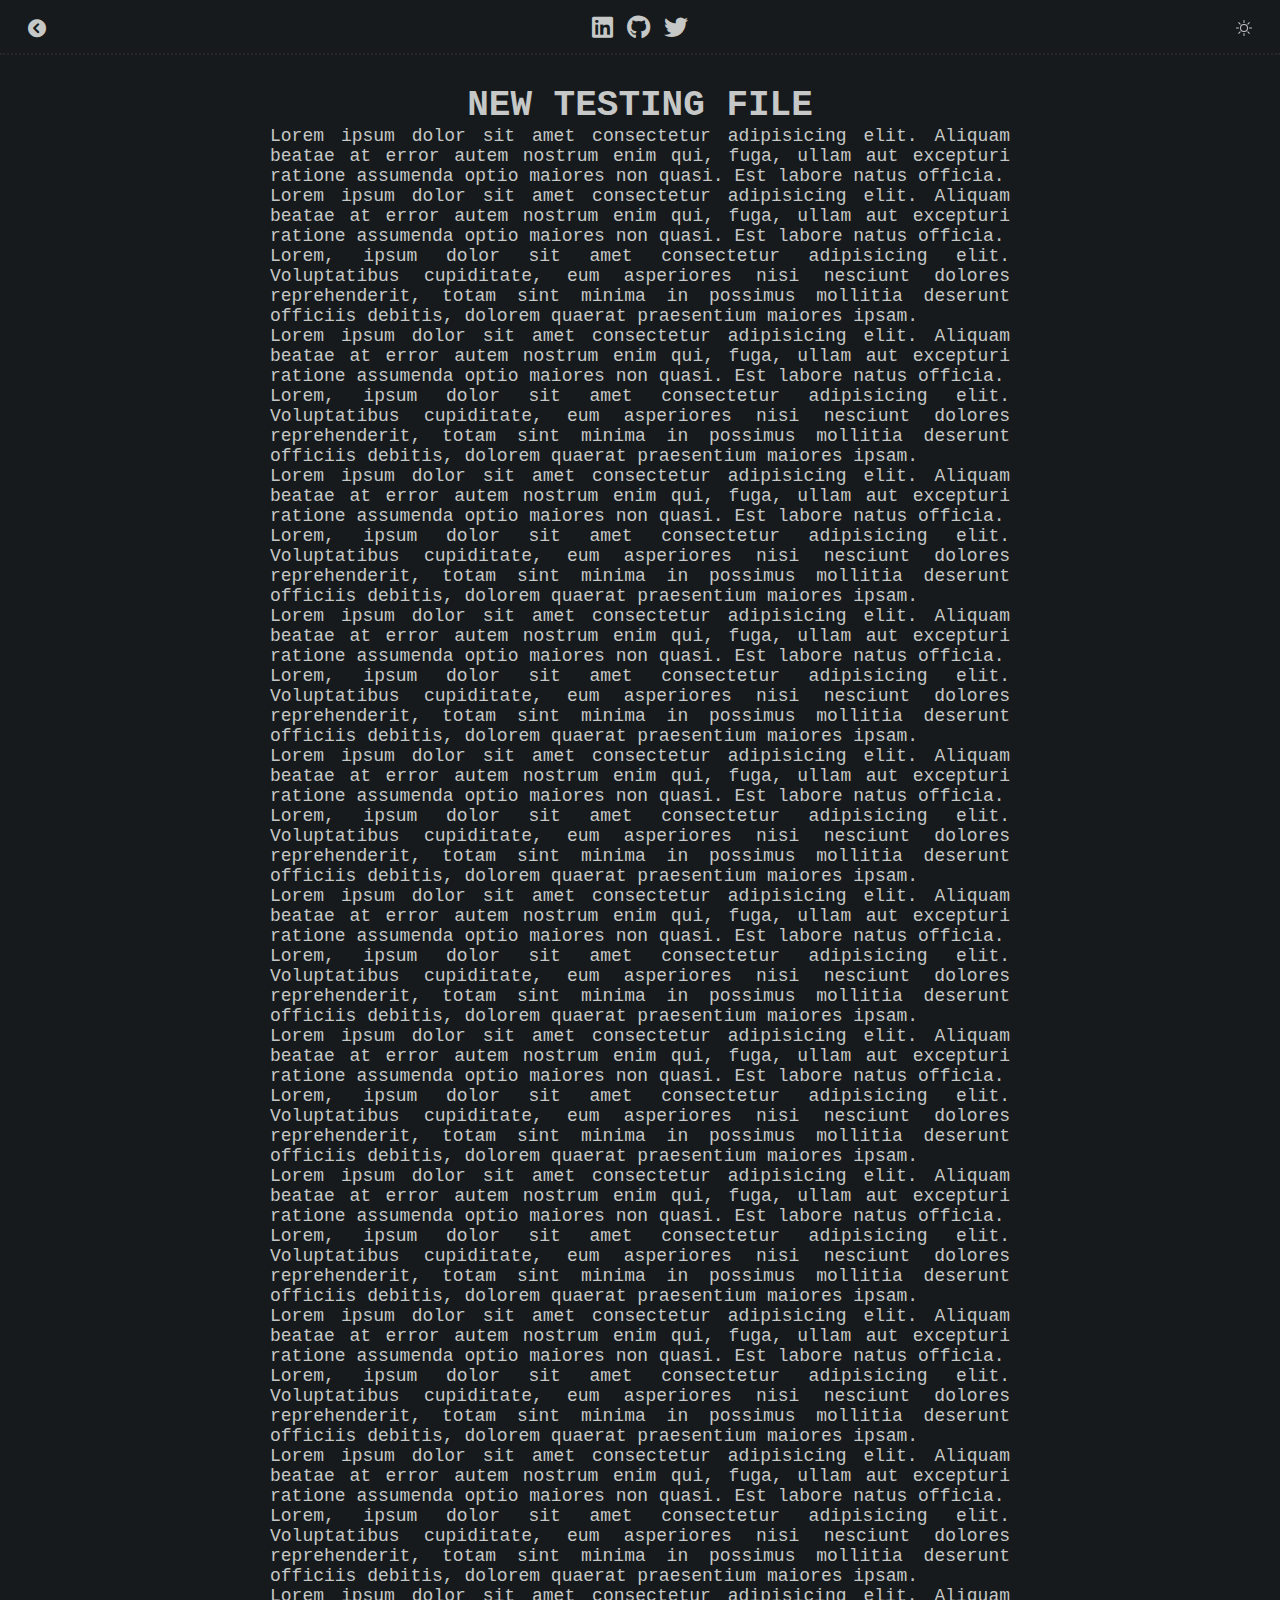
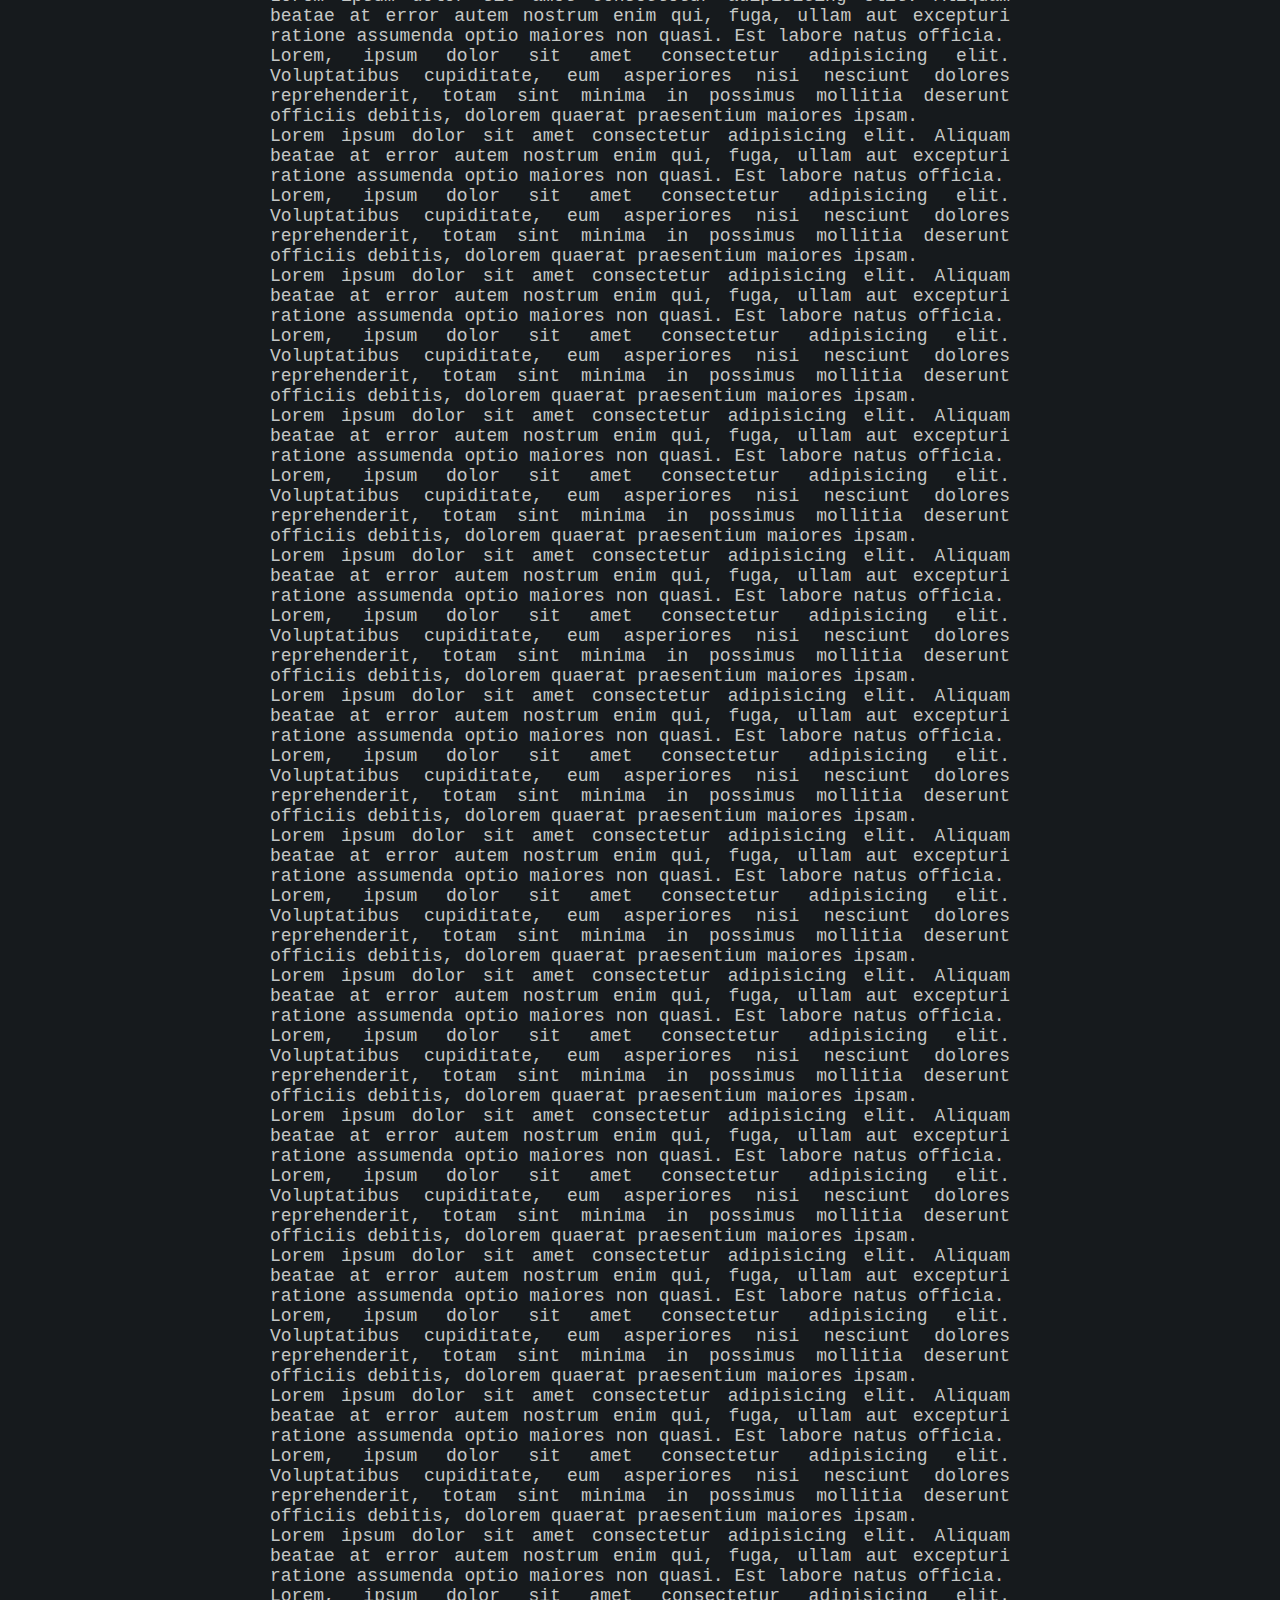
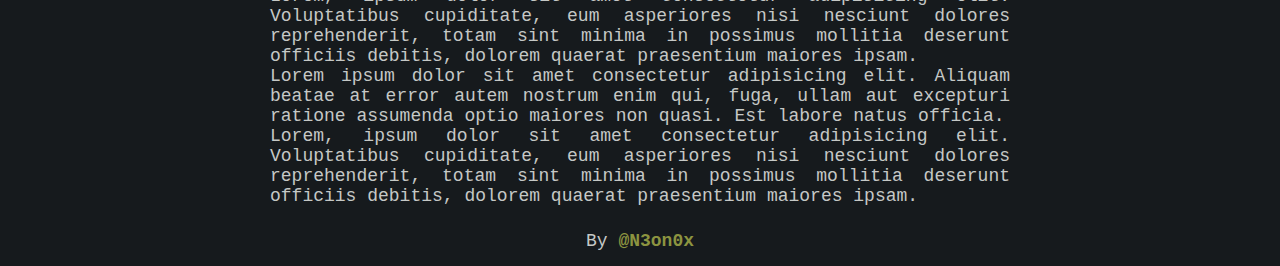
==== challenges/demo.html @ e0785453 "Add btn-return, change colors, add font-size" ====
<!DOCTYPE html>
<html lang="en">
<head>
    <meta charset="UTF-8">
    <meta name="viewport" content="width=device-width, initial-scale=1.0">
    <title>N3on0x | Security Engineer</title>
    <link rel="stylesheet" href="/css/main.css">
    <link rel="stylesheet" href="https://cdnjs.cloudflare.com/ajax/libs/font-awesome/6.0.0/css/all.min.css">
</head>
<body>
    <header>
        <div id="btn-return">
            <i class="fa-solid fa-circle-chevron-left"></i>
        </div>
        <div class="social">
            <a class="icon" href="https://www.linkedin.com/in/vinícius-nunes-1a72611a3"><i class="fa-brands fa-linkedin"></i></a>
            <a class="icon" href="https://github.com/N3on0x"><i class="fa-brands fa-github"></i></a>
            <a class="icon" href="https://twitter.com/N3on0x"><i class="fa-brands fa-twitter"></i></a>
        </div>
        <button id="btn-mode-toggle"></button>
    </header> 
    <main class="fileRead">
        <h1>NEW TESTING FILE</h1>
        <p>Lorem ipsum dolor sit amet consectetur adipisicing elit. Aliquam beatae at error autem nostrum enim qui, fuga, ullam aut excepturi ratione assumenda optio maiores non quasi. Est labore natus officia.</p>
        <p><p>Lorem ipsum dolor sit amet consectetur adipisicing elit. Aliquam beatae at error autem nostrum enim qui, fuga, ullam aut excepturi ratione assumenda optio maiores non quasi. Est labore natus officia.</p>
        <p>Lorem, ipsum dolor sit amet consectetur adipisicing elit. Voluptatibus cupiditate, eum asperiores nisi nesciunt dolores reprehenderit, totam sint minima in possimus mollitia deserunt officiis debitis, dolorem quaerat praesentium maiores ipsam.</p></p>
        <p>Lorem ipsum dolor sit amet consectetur adipisicing elit. Aliquam beatae at error autem nostrum enim qui, fuga, ullam aut excepturi ratione assumenda optio maiores non quasi. Est labore natus officia.</p>
        <p>Lorem, ipsum dolor sit amet consectetur adipisicing elit. Voluptatibus cupiditate, eum asperiores nisi nesciunt dolores reprehenderit, totam sint minima in possimus mollitia deserunt officiis debitis, dolorem quaerat praesentium maiores ipsam.</p>
        <p>Lorem ipsum dolor sit amet consectetur adipisicing elit. Aliquam beatae at error autem nostrum enim qui, fuga, ullam aut excepturi ratione assumenda optio maiores non quasi. Est labore natus officia.</p>
        <p>Lorem, ipsum dolor sit amet consectetur adipisicing elit. Voluptatibus cupiditate, eum asperiores nisi nesciunt dolores reprehenderit, totam sint minima in possimus mollitia deserunt officiis debitis, dolorem quaerat praesentium maiores ipsam.</p>
        <p>Lorem ipsum dolor sit amet consectetur adipisicing elit. Aliquam beatae at error autem nostrum enim qui, fuga, ullam aut excepturi ratione assumenda optio maiores non quasi. Est labore natus officia.</p>
        <p>Lorem, ipsum dolor sit amet consectetur adipisicing elit. Voluptatibus cupiditate, eum asperiores nisi nesciunt dolores reprehenderit, totam sint minima in possimus mollitia deserunt officiis debitis, dolorem quaerat praesentium maiores ipsam.</p>
        <p>Lorem ipsum dolor sit amet consectetur adipisicing elit. Aliquam beatae at error autem nostrum enim qui, fuga, ullam aut excepturi ratione assumenda optio maiores non quasi. Est labore natus officia.</p>
        <p>Lorem, ipsum dolor sit amet consectetur adipisicing elit. Voluptatibus cupiditate, eum asperiores nisi nesciunt dolores reprehenderit, totam sint minima in possimus mollitia deserunt officiis debitis, dolorem quaerat praesentium maiores ipsam.</p>
        <p>Lorem ipsum dolor sit amet consectetur adipisicing elit. Aliquam beatae at error autem nostrum enim qui, fuga, ullam aut excepturi ratione assumenda optio maiores non quasi. Est labore natus officia.</p>
        <p>Lorem, ipsum dolor sit amet consectetur adipisicing elit. Voluptatibus cupiditate, eum asperiores nisi nesciunt dolores reprehenderit, totam sint minima in possimus mollitia deserunt officiis debitis, dolorem quaerat praesentium maiores ipsam.</p>
        <p>Lorem ipsum dolor sit amet consectetur adipisicing elit. Aliquam beatae at error autem nostrum enim qui, fuga, ullam aut excepturi ratione assumenda optio maiores non quasi. Est labore natus officia.</p>
        <p>Lorem, ipsum dolor sit amet consectetur adipisicing elit. Voluptatibus cupiditate, eum asperiores nisi nesciunt dolores reprehenderit, totam sint minima in possimus mollitia deserunt officiis debitis, dolorem quaerat praesentium maiores ipsam.</p>
        <p>Lorem ipsum dolor sit amet consectetur adipisicing elit. Aliquam beatae at error autem nostrum enim qui, fuga, ullam aut excepturi ratione assumenda optio maiores non quasi. Est labore natus officia.</p>
        <p>Lorem, ipsum dolor sit amet consectetur adipisicing elit. Voluptatibus cupiditate, eum asperiores nisi nesciunt dolores reprehenderit, totam sint minima in possimus mollitia deserunt officiis debitis, dolorem quaerat praesentium maiores ipsam.</p>
        <p>Lorem ipsum dolor sit amet consectetur adipisicing elit. Aliquam beatae at error autem nostrum enim qui, fuga, ullam aut excepturi ratione assumenda optio maiores non quasi. Est labore natus officia.</p>
        <p>Lorem, ipsum dolor sit amet consectetur adipisicing elit. Voluptatibus cupiditate, eum asperiores nisi nesciunt dolores reprehenderit, totam sint minima in possimus mollitia deserunt officiis debitis, dolorem quaerat praesentium maiores ipsam.</p>
        <p>Lorem ipsum dolor sit amet consectetur adipisicing elit. Aliquam beatae at error autem nostrum enim qui, fuga, ullam aut excepturi ratione assumenda optio maiores non quasi. Est labore natus officia.</p>
        <p>Lorem, ipsum dolor sit amet consectetur adipisicing elit. Voluptatibus cupiditate, eum asperiores nisi nesciunt dolores reprehenderit, totam sint minima in possimus mollitia deserunt officiis debitis, dolorem quaerat praesentium maiores ipsam.</p>
        <p>Lorem ipsum dolor sit amet consectetur adipisicing elit. Aliquam beatae at error autem nostrum enim qui, fuga, ullam aut excepturi ratione assumenda optio maiores non quasi. Est labore natus officia.</p>
        <p>Lorem, ipsum dolor sit amet consectetur adipisicing elit. Voluptatibus cupiditate, eum asperiores nisi nesciunt dolores reprehenderit, totam sint minima in possimus mollitia deserunt officiis debitis, dolorem quaerat praesentium maiores ipsam.</p>
        <p>Lorem ipsum dolor sit amet consectetur adipisicing elit. Aliquam beatae at error autem nostrum enim qui, fuga, ullam aut excepturi ratione assumenda optio maiores non quasi. Est labore natus officia.</p>
        <p>Lorem, ipsum dolor sit amet consectetur adipisicing elit. Voluptatibus cupiditate, eum asperiores nisi nesciunt dolores reprehenderit, totam sint minima in possimus mollitia deserunt officiis debitis, dolorem quaerat praesentium maiores ipsam.</p>
        <p>Lorem ipsum dolor sit amet consectetur adipisicing elit. Aliquam beatae at error autem nostrum enim qui, fuga, ullam aut excepturi ratione assumenda optio maiores non quasi. Est labore natus officia.</p>
        <p>Lorem, ipsum dolor sit amet consectetur adipisicing elit. Voluptatibus cupiditate, eum asperiores nisi nesciunt dolores reprehenderit, totam sint minima in possimus mollitia deserunt officiis debitis, dolorem quaerat praesentium maiores ipsam.</p>
        <p>Lorem ipsum dolor sit amet consectetur adipisicing elit. Aliquam beatae at error autem nostrum enim qui, fuga, ullam aut excepturi ratione assumenda optio maiores non quasi. Est labore natus officia.</p>
        <p>Lorem, ipsum dolor sit amet consectetur adipisicing elit. Voluptatibus cupiditate, eum asperiores nisi nesciunt dolores reprehenderit, totam sint minima in possimus mollitia deserunt officiis debitis, dolorem quaerat praesentium maiores ipsam.</p>
        <p>Lorem ipsum dolor sit amet consectetur adipisicing elit. Aliquam beatae at error autem nostrum enim qui, fuga, ullam aut excepturi ratione assumenda optio maiores non quasi. Est labore natus officia.</p>
        <p>Lorem, ipsum dolor sit amet consectetur adipisicing elit. Voluptatibus cupiditate, eum asperiores nisi nesciunt dolores reprehenderit, totam sint minima in possimus mollitia deserunt officiis debitis, dolorem quaerat praesentium maiores ipsam.</p>
        <p>Lorem ipsum dolor sit amet consectetur adipisicing elit. Aliquam beatae at error autem nostrum enim qui, fuga, ullam aut excepturi ratione assumenda optio maiores non quasi. Est labore natus officia.</p>
        <p>Lorem, ipsum dolor sit amet consectetur adipisicing elit. Voluptatibus cupiditate, eum asperiores nisi nesciunt dolores reprehenderit, totam sint minima in possimus mollitia deserunt officiis debitis, dolorem quaerat praesentium maiores ipsam.</p>
        <p>Lorem ipsum dolor sit amet consectetur adipisicing elit. Aliquam beatae at error autem nostrum enim qui, fuga, ullam aut excepturi ratione assumenda optio maiores non quasi. Est labore natus officia.</p>
        <p>Lorem, ipsum dolor sit amet consectetur adipisicing elit. Voluptatibus cupiditate, eum asperiores nisi nesciunt dolores reprehenderit, totam sint minima in possimus mollitia deserunt officiis debitis, dolorem quaerat praesentium maiores ipsam.</p>
        <p>Lorem ipsum dolor sit amet consectetur adipisicing elit. Aliquam beatae at error autem nostrum enim qui, fuga, ullam aut excepturi ratione assumenda optio maiores non quasi. Est labore natus officia.</p>
        <p>Lorem, ipsum dolor sit amet consectetur adipisicing elit. Voluptatibus cupiditate, eum asperiores nisi nesciunt dolores reprehenderit, totam sint minima in possimus mollitia deserunt officiis debitis, dolorem quaerat praesentium maiores ipsam.</p>
        <p>Lorem ipsum dolor sit amet consectetur adipisicing elit. Aliquam beatae at error autem nostrum enim qui, fuga, ullam aut excepturi ratione assumenda optio maiores non quasi. Est labore natus officia.</p>
        <p>Lorem, ipsum dolor sit amet consectetur adipisicing elit. Voluptatibus cupiditate, eum asperiores nisi nesciunt dolores reprehenderit, totam sint minima in possimus mollitia deserunt officiis debitis, dolorem quaerat praesentium maiores ipsam.</p>
        <p>Lorem ipsum dolor sit amet consectetur adipisicing elit. Aliquam beatae at error autem nostrum enim qui, fuga, ullam aut excepturi ratione assumenda optio maiores non quasi. Est labore natus officia.</p>
        <p>Lorem, ipsum dolor sit amet consectetur adipisicing elit. Voluptatibus cupiditate, eum asperiores nisi nesciunt dolores reprehenderit, totam sint minima in possimus mollitia deserunt officiis debitis, dolorem quaerat praesentium maiores ipsam.</p>
        <p>Lorem ipsum dolor sit amet consectetur adipisicing elit. Aliquam beatae at error autem nostrum enim qui, fuga, ullam aut excepturi ratione assumenda optio maiores non quasi. Est labore natus officia.</p>
        <p>Lorem, ipsum dolor sit amet consectetur adipisicing elit. Voluptatibus cupiditate, eum asperiores nisi nesciunt dolores reprehenderit, totam sint minima in possimus mollitia deserunt officiis debitis, dolorem quaerat praesentium maiores ipsam.</p>
        <p>Lorem ipsum dolor sit amet consectetur adipisicing elit. Aliquam beatae at error autem nostrum enim qui, fuga, ullam aut excepturi ratione assumenda optio maiores non quasi. Est labore natus officia.</p>
        <p>Lorem, ipsum dolor sit amet consectetur adipisicing elit. Voluptatibus cupiditate, eum asperiores nisi nesciunt dolores reprehenderit, totam sint minima in possimus mollitia deserunt officiis debitis, dolorem quaerat praesentium maiores ipsam.</p>
        <p>Lorem ipsum dolor sit amet consectetur adipisicing elit. Aliquam beatae at error autem nostrum enim qui, fuga, ullam aut excepturi ratione assumenda optio maiores non quasi. Est labore natus officia.</p>
        <p>Lorem, ipsum dolor sit amet consectetur adipisicing elit. Voluptatibus cupiditate, eum asperiores nisi nesciunt dolores reprehenderit, totam sint minima in possimus mollitia deserunt officiis debitis, dolorem quaerat praesentium maiores ipsam.</p>
    </main>
    <footer>
        <span>By <a class="signature" href="https://github.com/N3on0x">@N3on0x</a></span>
    </footer>
    <script src="/script/main.js"></script>
</body>
</html>
---- css/main.css ----
/* 

CSS RESET / STARTER

*/

:root {
  --background: #161A1D;
  --text-bold: #8c9440;
  --border: #272727;
  --default-text: #c5c8c6;
  --default-icon-theme-mode: #c5c8c6;
}

[theme-mode="light"]{
  --background: #c8cfd4;
  --border: #bababa;
  --default-text: #161A1D;
  --text-bold: #5b641b;
  --default-icon-theme-mode: #161A1D;
}

* {
  margin: 0;
  padding: 0;
  box-sizing: border-box;
}

a {
  text-decoration: none;
}

ul {
  list-style: none;
}

body {
  background-color: var(--background);
  font-family: "Courier New", monospace;
  font-size: 18px;
  display: flex;
  flex-direction: column;
  justify-content: space-between;
  align-items: center;
  min-height: 100vh;
}

header {
  padding: 15px 0 10px;
  width: 100%;
  display: flex;
  justify-content: center;
  align-items: center;
  border-bottom: 2px dotted var(--border);

  position: relative;
}

.social {
  font-size: 24px;
}

.icon {
  color: var(--default-text);
}

.icon:hover {
  color: var(--text-bold);
}

#btn-return {
  position: absolute;
  left: 2%;
  padding: 2px;
  border: none;
  cursor: pointer;

  color: var(--default-icon-theme-mode);
}

#btn-return:hover {
  color: var(--text-bold);
}

#btn-mode-toggle {
    position: absolute;
    right: 2%;
    background-color: var(--background);
    color: var(--default-icon-theme-mode);
    border: none;
    padding: 2px;
    cursor: pointer;
}

#btn-mode-toggle:hover {
  color: var(--text-bold);
}

.terminal {
  border: 1px solid var(--border);
  border-radius: 4px;
  padding: 20px;
  width: 70%;
  min-height: 560px;
  color: var(--default-text);
  padding: 20px;
  display: flex;
  flex-direction: column;
  height: 1000px;

  margin: 20px 0;
}

.fileRead {
  color: var(--default-text);
  width: 100%;
  max-width: 800px;
  padding: 30px;
  display: flex;
  flex-direction: column;
  align-items: center;
  text-align: justify;
}

.directoryTextModify {
  color: var(--text-bold);
  font-weight: bold;
  font-size: large;
}

.fileTextModify {
  color: var(--text-bold);
}

.directoryTextModify:hover {
  color: var(--default-text);
}

.fileTextModify:hover {
  color: var(--default-text);
}

.cursorTextModify {
  color: var(--text-bold);
}

.cursorBlock {
  display: inline-block;
  height: 17px;
  width: 8px;
  margin-left: 1px;
  animation: blink 1200ms linear infinite;
  vertical-align: text-bottom;
}

footer {
  height: 30px;
  display: flex;
  justify-content: center;
  align-items: center;
  width: 100%;
  color: var(--default-text);
  padding: 0 0 20px;
}

.signature {
  color: var(--text-bold);
  font-weight: bold;
}

.signature:hover {
  color: var(--default-text);
}

@keyframes blink {
  0% {
    background: var(--default-text);
  }
  49% {
    background: var(--default-text);
  }
  60% {
    background: transparent;
  }
  99% {
    background: transparent;
  }
  100% {
    background: var(--default-text);
  }
}

@media(max-width: 750px) {
  body {
    height: 80vh;
  }
  .terminal {
    border: 0px solid whitesmoke;
    width: 90%;
    margin-right: 50px;
    margin-bottom: 200px;
  }
}

@media(max-height: 1115px) {
  .terminal {
    height: 800px;
  }
}
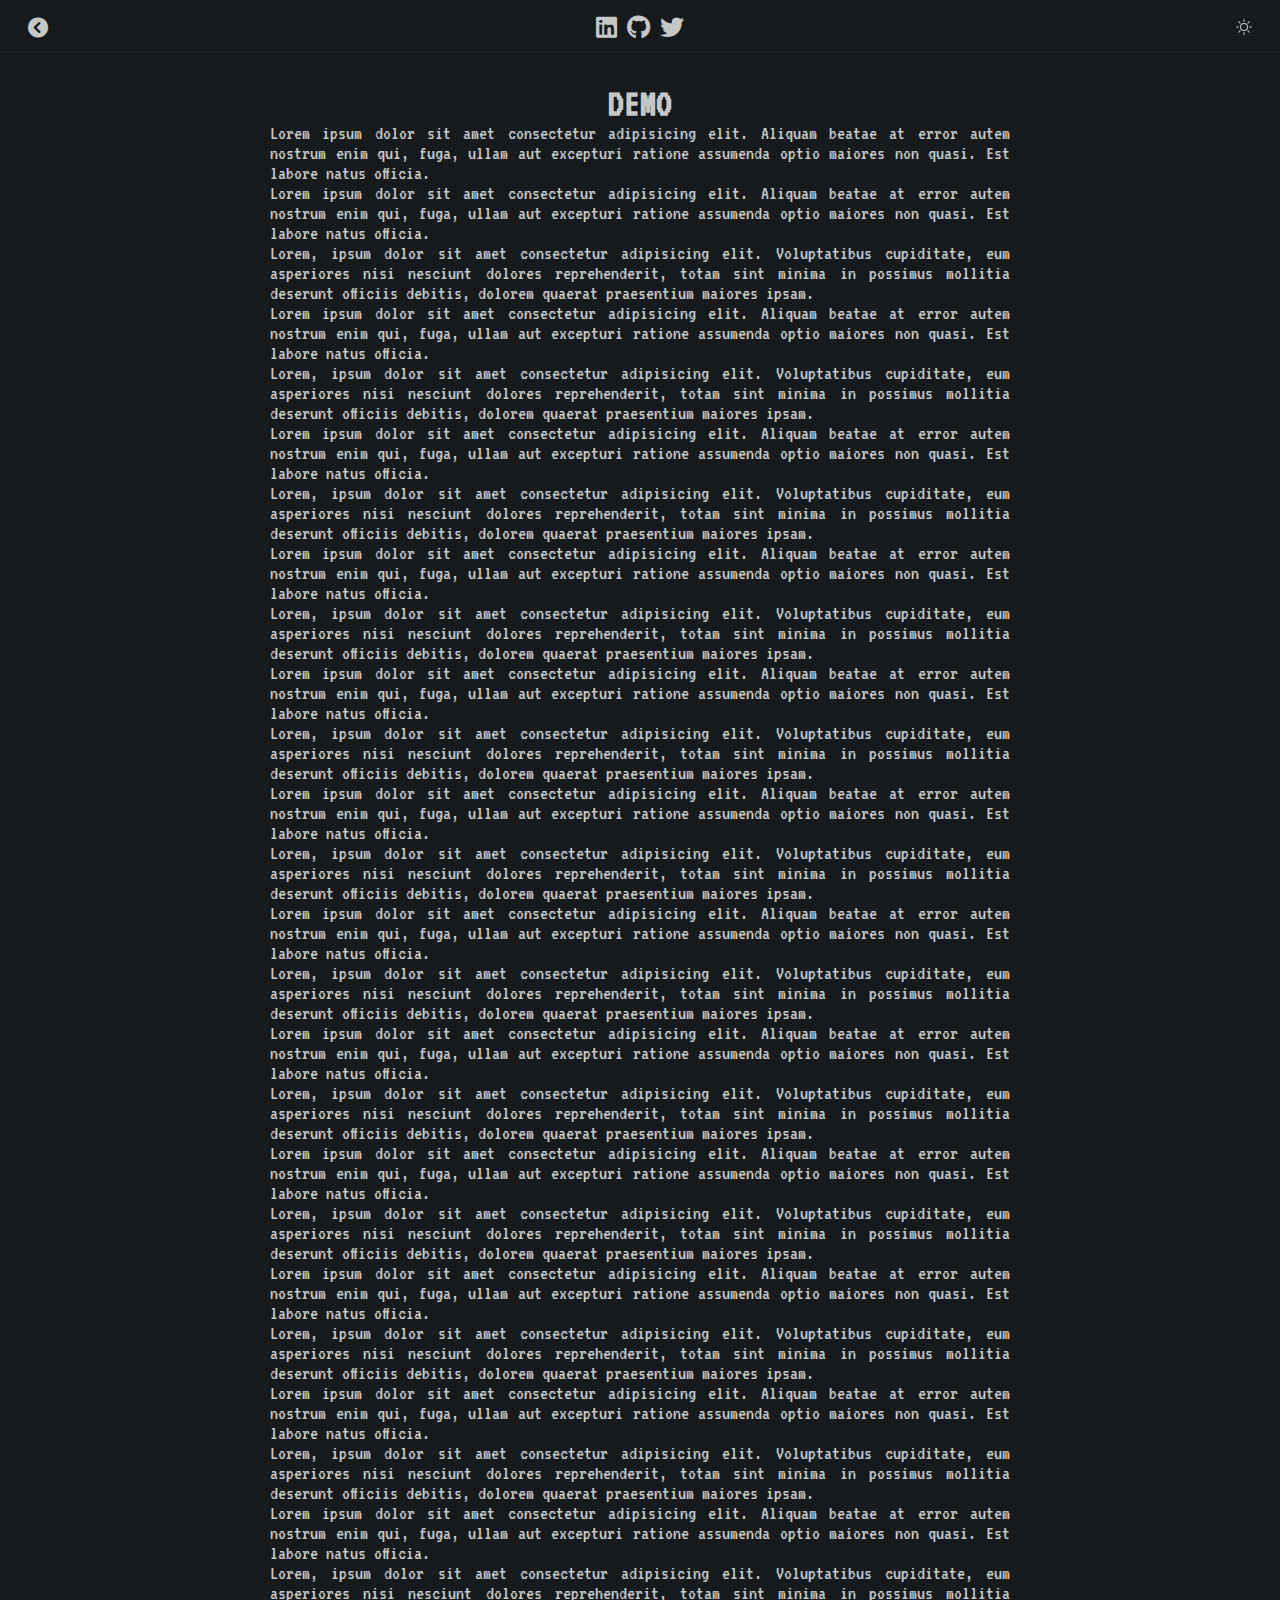
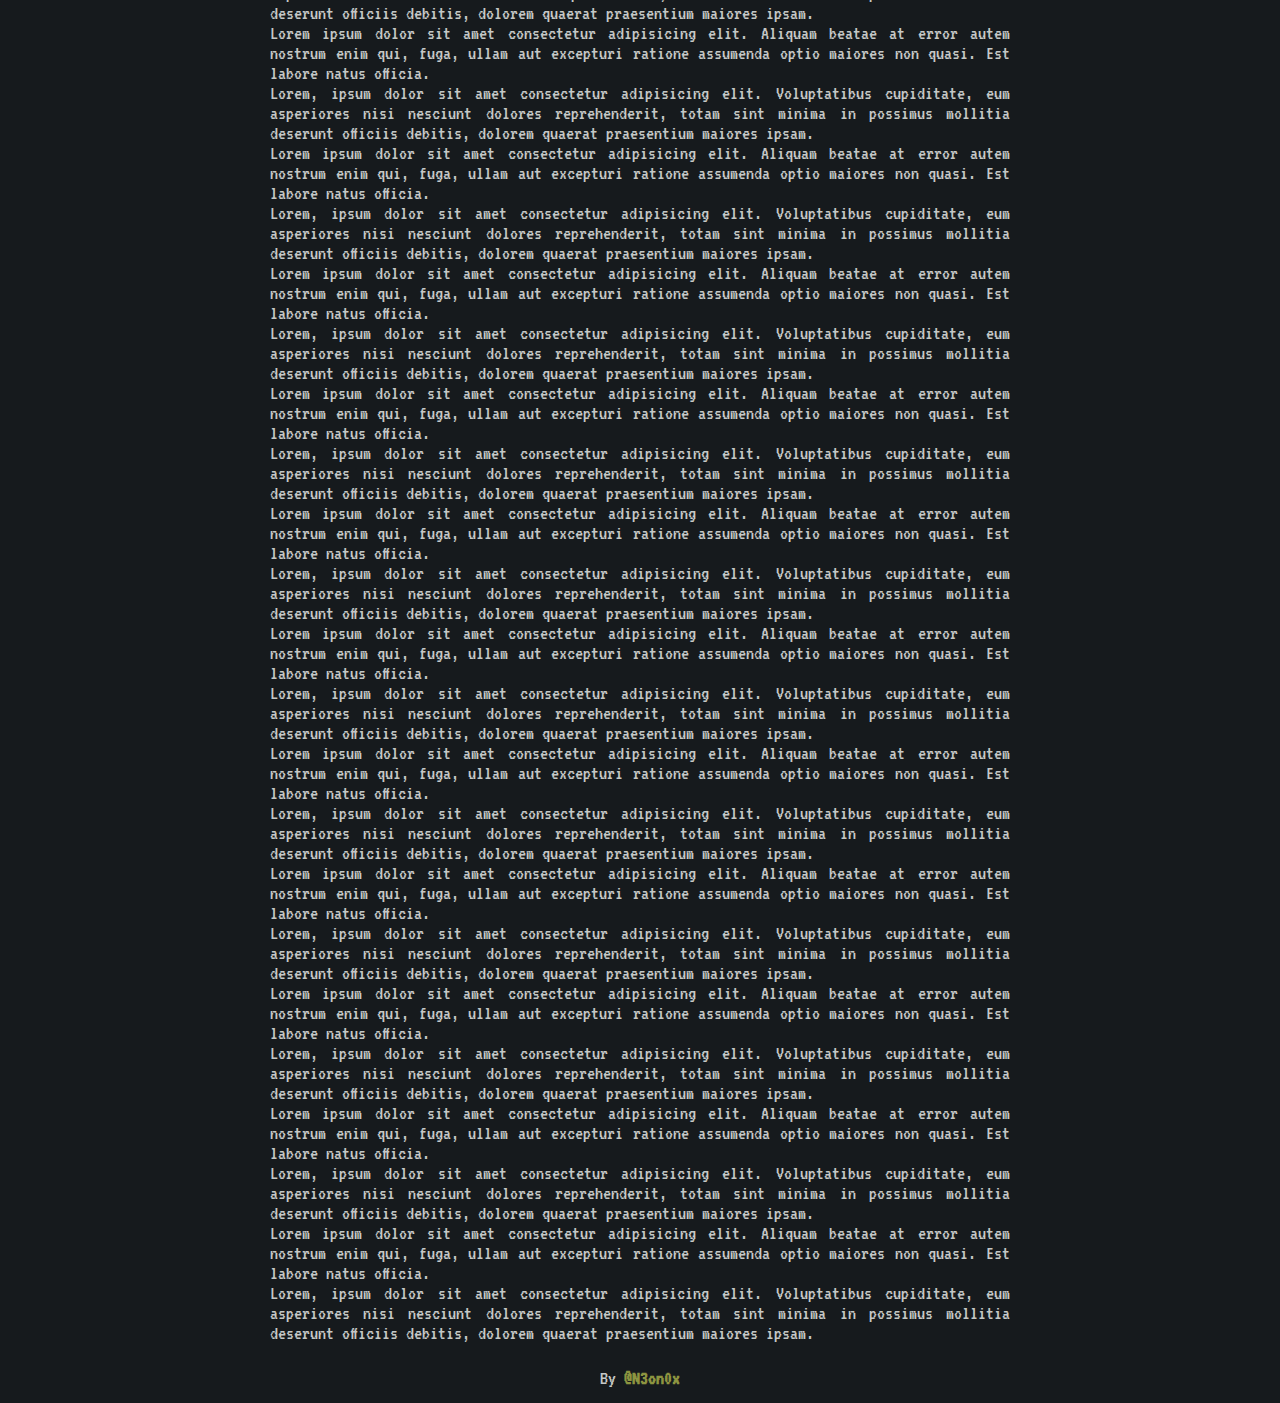
==== commit a4d32371: "Change font" ====
--- a/challenges/demo.html
+++ b/challenges/demo.html
@@ -20,7 +20,7 @@
         <button id="btn-mode-toggle"></button>
     </header> 
     <main class="fileRead">
-        <h1>NEW TESTING FILE</h1>
+        <h1>DEMO</h1>
         <p>Lorem ipsum dolor sit amet consectetur adipisicing elit. Aliquam beatae at error autem nostrum enim qui, fuga, ullam aut excepturi ratione assumenda optio maiores non quasi. Est labore natus officia.</p>
         <p><p>Lorem ipsum dolor sit amet consectetur adipisicing elit. Aliquam beatae at error autem nostrum enim qui, fuga, ullam aut excepturi ratione assumenda optio maiores non quasi. Est labore natus officia.</p>
         <p>Lorem, ipsum dolor sit amet consectetur adipisicing elit. Voluptatibus cupiditate, eum asperiores nisi nesciunt dolores reprehenderit, totam sint minima in possimus mollitia deserunt officiis debitis, dolorem quaerat praesentium maiores ipsam.</p></p>
@@ -74,4 +74,4 @@
     </footer>
     <script src="/script/main.js"></script>
 </body>
-</html>+</html>
--- a/css/main.css
+++ b/css/main.css
@@ -3,6 +3,8 @@
 CSS RESET / STARTER
 
 */
+
+@import url('https://fonts.googleapis.com/css2?family=VT323&display=swap');
 
 :root {
   --background: #161A1D;
@@ -36,8 +38,8 @@
 
 body {
   background-color: var(--background);
-  font-family: "Courier New", monospace;
-  font-size: 18px;
+  font-family: "VT323", monospace;
+  font-size: 20px;
   display: flex;
   flex-direction: column;
   justify-content: space-between;
@@ -206,4 +208,4 @@
   .terminal {
     height: 800px;
   }
-}+}
